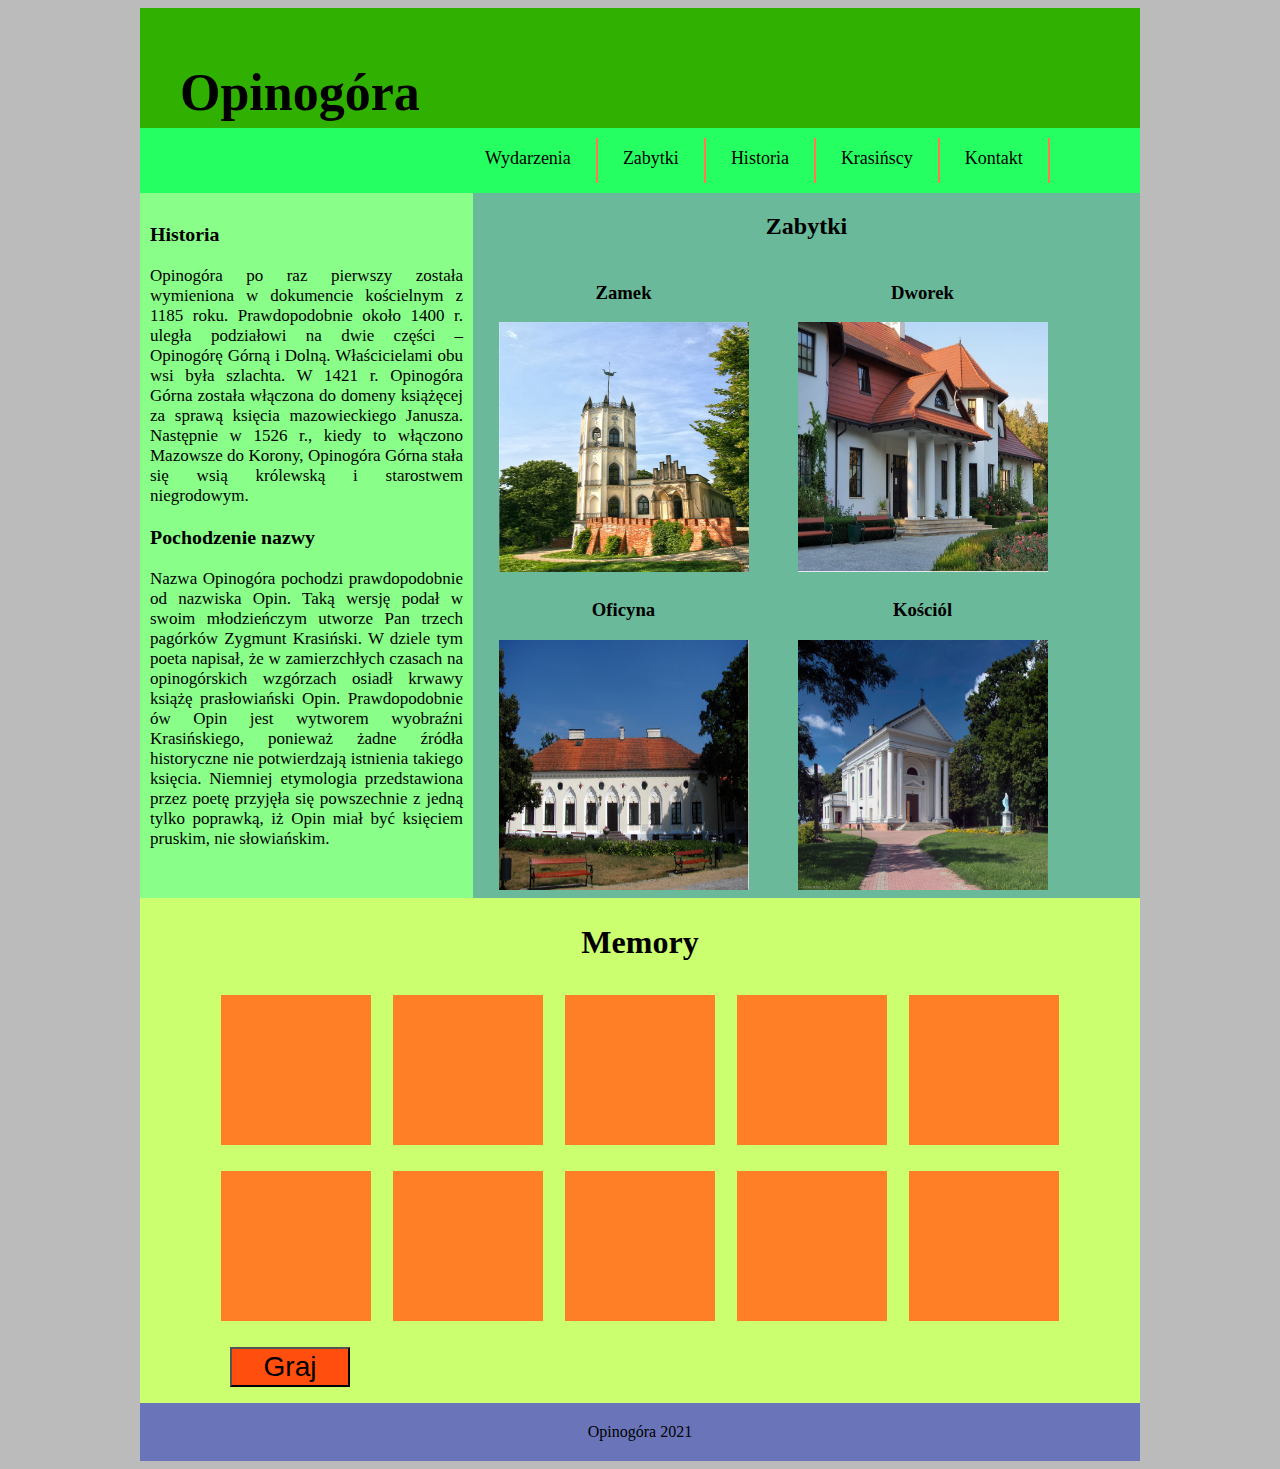
==== Gra.html @ 25f0c1d8 "Add files via upload" ====
<!doctype html>
<html lang="pl">
	<head>
		<meta charset="UTF-8">
		<title>Opinogóra</title>
        <link rel="stylesheet" href="styl.css" type="text/css"/>
		<script type="text/javascript" src="fun.js"></script>
	</head>
	<body>
        <div id="str">
		        <div id="logo">
				<h1>Opinogóra</h1>
		        </div>
				<div id="menu">
				<div class="pomenu">Wydarzenia</div>
				<div class="pomenu">Zabytki</div>
				<div class="pomenu">Historia</div>
				<div class="pomenu">Krasińscy</div>
				<div class="pomenu">Kontakt</div>
				<div style="clear:both"></div>
				</div>
				<div id="ciekawostki">
				<h3>Historia</h3>
				Opinogóra po raz pierwszy została wymieniona w dokumencie kościelnym z 1185 roku. Prawdopodobnie około 1400 r. uległa podziałowi na dwie części – Opinogórę Górną i Dolną. Właścicielami obu wsi była szlachta. W 1421 r. Opinogóra Górna została włączona do domeny książęcej za sprawą księcia mazowieckiego Janusza. Następnie w 1526 r., kiedy to włączono Mazowsze do Korony, Opinogóra Górna stała się wsią królewską i starostwem niegrodowym.
				<h3>Pochodzenie nazwy</h3>
				Nazwa  Opinogóra  pochodzi  prawdopodobnie  od  nazwiska  Opin.  Taką  wersję podał  w  swoim  młodzieńczym  utworze Pan  trzech  pagórków  Zygmunt  Krasiński.    W  dziele tym poeta napisał, że w zamierzchłych czasach na opinogórskich wzgórzach osiadł  krwawy książę    prasłowiański    Opin.    Prawdopodobnie    ów    Opin    jest    wytworem    wyobraźni Krasińskiego,  ponieważ  żadne  źródła  historyczne  nie  potwierdzają  istnienia  takiego  księcia. Niemniej  etymologia  przedstawiona  przez  poetę  przyjęła  się  powszechnie  z  jedną  tylko poprawką, iż Opin miał być księciem pruskim, nie słowiańskim. 
				</div>
				<div id="zabytki">
				<h2>Zabytki</h2>
				<table id="tabzab">
				<tr>
				    <td>
					<h3>Zamek</h3>
					<img src="zam1.jpg" alt="Błąd" width="250" height="250">
				    </td>
				    <td>
					<h3>Dworek</h3>
					<img src="dwo.png" alt="Błąd" width="250" height="250" >
				    </td>
				</tr>
				<tr>
				     <td>
					 <h3>Oficyna</h3>
					 <img src="ofi.png" alt="Błąd" width="250" height="250">
					 </td>
				     <td>
					 <h3>Kościól</h3>
					 <img src="kos.png" alt="Błąd" width="250" height="250">
					 </td>
				</tr>
				</table>
				</div>
				<div id="gra">
				<h1>Memory</h1>
				<table id="tabgra">
				<tr>
				<td id="t1" class="tdgra" onclick="ruch(1)"><img src="r.jpg" alt="Błąd" width="150" height="150"></td>
				<td id="t2" class="tdgra" onclick="ruch(2)"><img src="r.jpg" alt="Błąd" width="150" height="150"></td>
				<td id="t3" class="tdgra" onclick="ruch(3)"><img src="r.jpg" alt="Błąd" width="150" height="150"></td>
				<td id="t4" class="tdgra" onclick="ruch(4)"><img src="r.jpg" alt="Błąd" width="150" height="150"></td>
				<td id="t5" class="tdgra" onclick="ruch(5)"><img src="r.jpg" alt="Błąd" width="150" height="150"></td>
				</tr>
				<tr>
				<td id="t6" class="tdgra" onclick="ruch(6)"><img src="r.jpg" alt="Błąd" width="150" height="150"></td>
				<td id="t7" class="tdgra" onclick="ruch(7)"><img src="r.jpg" alt="Błąd" width="150" height="150"></td>
				<td id="t8" class="tdgra" onclick="ruch(8)"><img src="r.jpg" alt="Błąd" width="150" height="150"></td>
				<td id="t9" class="tdgra" onclick="ruch(9)"><img src="r.jpg" alt="Błąd" width="150" height="150"></td>
				<td id="t10" class="tdgra" onclick="ruch(10)"><img src="r.jpg" alt="Błąd" width="150" height="150"></td>
				</tr>
				</table>
				<div id="podogry"> <button onclick="graj()" type="button">Graj</button><div id="pugrgry" ></div> <div id="pukogry" ></div><div id="czyruch"></div><div style="clear:both"></div> </div> 
				</div>
				<div id="stopka">Opinogóra 2021</div>
		</div>
	</body>
</html>
---- styl.css ----
body
		{
		 background-color: #bbbbbb;
		}
		#tabzab
		{
		text-align:center;
		width:600px;
		}
		#str
		{
		width: 1000px;
		margin-left: auto;
		margin-right: auto;
		}
	    #logo
		{
        background-color: #30b000;
		color: black;
		height:100px;
		font-size:26px;
		padding-top:20px;	
		padding-left:40px;
		}
	    #menu
		{
         background-color: #26ff61;
		 color:#000000;
		 padding:10px;
		 padding-left:320px;
		}
		.pomenu
		{
		float: left;
		min-width:50px;
		height:25px;
		font-size:18px;
		padding:10px;
		padding-left:25px;
		padding-right:25px;
		border-right:2px solid #FF784E;
		}
		.pomenu:hover
		{
		background-color: #215d21;
		cursor:pointer;
		}
	    #ciekawostki
		{
		background-color: #89ff89;
         float: left;
		 min-height: 685px;
		 width: 313px;
		 padding:10px;
		 text-align: justify;
		 font-size:17px;
		}
		#zabytki 
		{
		background-color: #6ab99b;
         float: left;
		 min-height: 705px;
		 width: 667px;
		 text-align:center;
		}
		#gra
		{
			clear: both;
			min-height:500px;
			background-color: #CBFF70;
			padding-top:5px;
			text-align:center;
			 margin-left: auto;
              margin-right: auto;
		}
		#tabgra
		{
			 margin-left: auto;
             margin-right: auto;
		}
		#podogry
		{
			padding:10px;
			padding-left:50px;
			font-size:28px;
		}
		button
		{ 
		height: 40px;
		width:120px;
		font-size:28px;
		float: left;
		margin-left:40px;
		background-color: #FF4E0D;
		}
		#pugrgry
		{
			float: left;
			margin-left:40px;
		}
		#pukogry
		{
			float: left;
			margin-left:40px;
		}
		#czyruch
		{
			float: left;
			margin-left:40px;
		}
		.tdgra
		{
			padding:10px;
			text-align:center;
		}
		#stopka
		{
		background-color: #6a75b9;
		min-height:10px;
		padding:20px;
		text-align:center;
		}
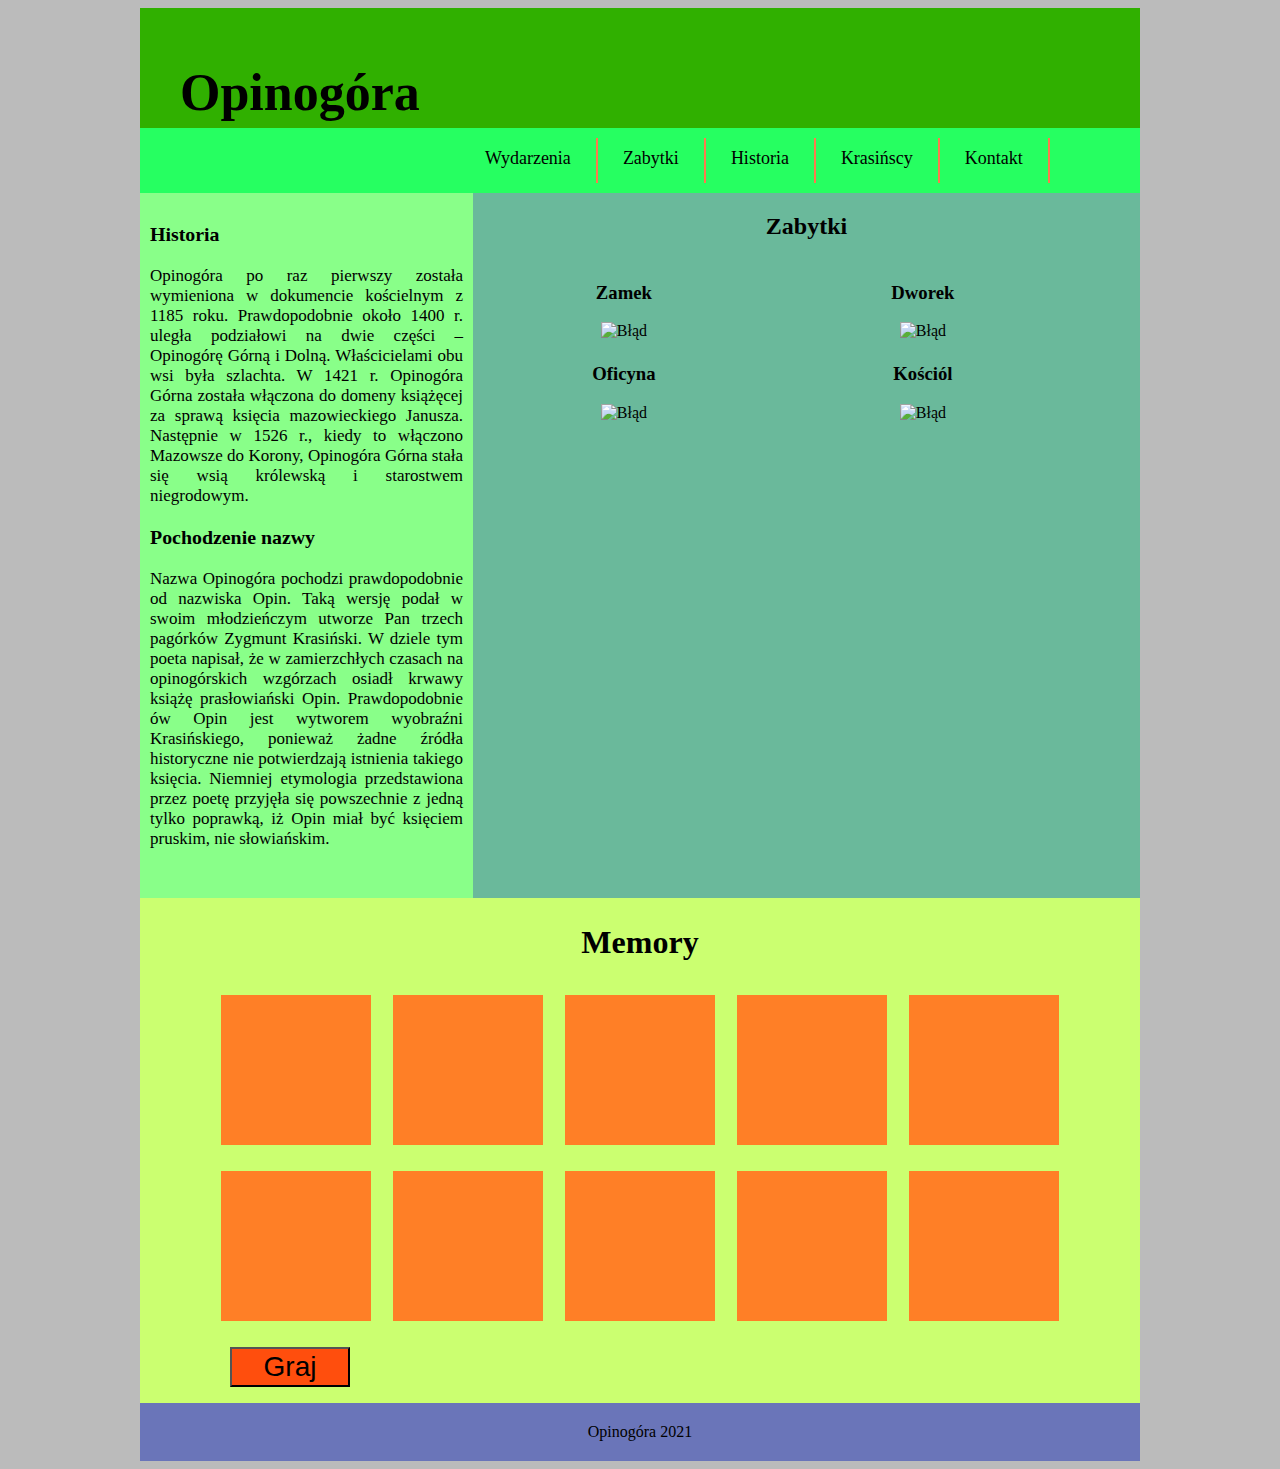
==== commit 92c7db83: "Update Gra.html" ====
--- a/Gra.html
+++ b/Gra.html
@@ -31,7 +31,7 @@
 				<tr>
 				    <td>
 					<h3>Zamek</h3>
-					<img src="zam1.jpg" alt="Błąd" width="250" height="250">
+					<img src="zam.jpg" alt="Błąd" width="250" height="250">
 				    </td>
 				    <td>
 					<h3>Dworek</h3>
@@ -73,4 +73,4 @@
 				<div id="stopka">Opinogóra 2021</div>
 		</div>
 	</body>
-</html>+</html>
